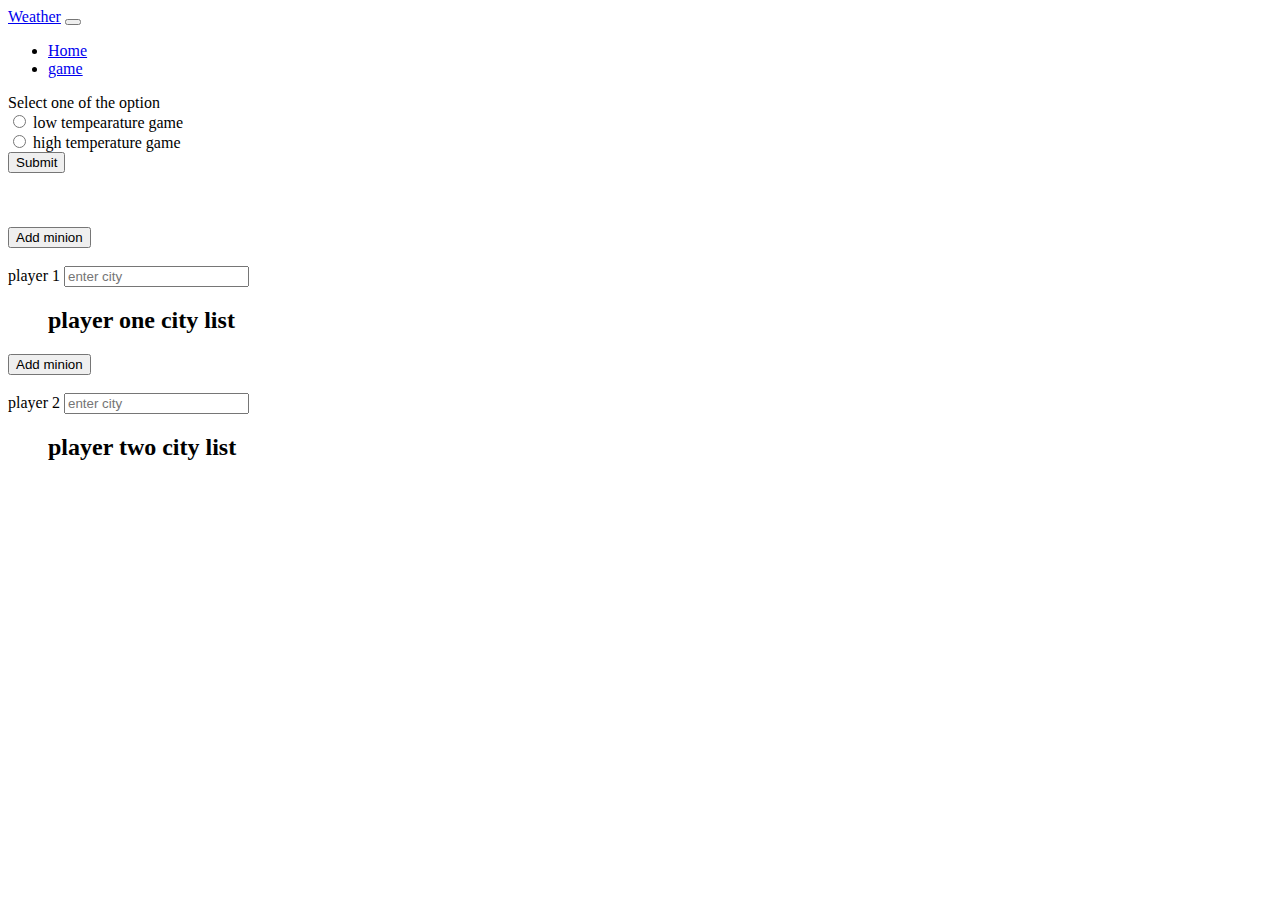
==== weathergame.html @ 41aed79b "Rename wetahergame.html to weathergame.html" ====
<!DOCTYPE html>
<html lang="en">

<head>
    <meta charset="UTF-8">
    <meta http-equiv="X-UA-Compatible" content="IE=edge">
    <meta name="viewport" content="width=device-width, initial-scale=1.0">
    <link rel="stylesheet" href="weathergame.css">
    <link href="https://cdn.jsdelivr.net/npm/bootstrap@5.1.3/dist/css/bootstrap.min.css" rel="stylesheet"
        integrity="sha384-1BmE4kWBq78iYhFldvKuhfTAU6auU8tT94WrHftjDbrCEXSU1oBoqyl2QvZ6jIW3" crossorigin="anonymous">
    <title>game</title>
</head>

<body id="body">
    <nav class="navbar navbar-expand-lg navbar-light bg-success sticky-top">
        <div class="container-fluid">
            <a class="navbar-brand text-warning" href="/myweatherapp.html">Weather</a>
            <button class="navbar-toggler" type="button" data-bs-toggle="collapse" data-bs-target="#navbarNav"
                aria-controls="navbarNav" aria-expanded="false" aria-label="Toggle navigation">
                <span class="navbar-toggler-icon"></span>
            </button>
            <div class="collapse navbar-collapse" id="navbarNav">
                <ul class="navbar-nav">
                    <li class="nav-item">
                        <a class="nav-link active text-warning" aria-current="page" href="/myweatherapp.html">Home</a>
                    </li>
                    <li class="nav-item">
                        <a class="nav-link text-warning" href="/wetahergame.html">game</a>
                    </li>
                </ul>
            </div>
        </div>
    </nav>

    <div class="container">


        <div class="row">
        <div class=" h3 text-success text-center col-sm-3" id="divone">Select one of the option</div>
        
        
    </div>
    </div>

 

    

    <div class="container">
        <div class="row">
            <div class="form-check form-check-inline col-sm">

                <input class="form-check-input" type="radio" id="inlineRadio1" name="temperature"
                    value="low temperature game">
                <label class="form-check-label h6 text-success" for="inlineRadio1">low tempearature game</label>
            </div>
            <div class="form-check form-check-inline col-sm">
                <input class="form-check-input" type="radio" id="inlineRadio2" name="temperature"
                    value="high tempearature game">
                <label class="form-check-label h6 text-success" for="inlineRadio2">high temperature game</label>
            </div>


            <button type="button" class="btn btn-primary bg-success text-white col-sm"
                onclick="displayRadioValue()">Submit</button>
            </button>
        </div>
    </div>
<br>
    <div id="result" class="h3 text-uppercase text-danger "></div>



    <br><br>





   



    <div class="container">
        <div class="row">
            <div class="col-sm-6">
                <div class="d-flex justify-content-center">
                <div id="imagediv1" class="img-fluid"></div>
                <div class="">
                    <button type="button" class="btn btn-success " id="addminone">Add minion</button>
                </div>
            </div>
                <br>
                <div class="input-group mb-3">
                    <span class="input-group-text bg-success text-white" id="addon-wrapping">player 1</span>
                    <input id="city1" type="text" class="form-control" placeholder="enter city" aria-label="Username"
                        aria-describedby="addon-wrapping">
                </div>
                <ul id="list" class="h4 text-uppercase text-success">
                    <h2>player one city list</h2>
                </ul>
                <h2 class="total1"></h2>
            </div>








            <div class="col-sm-6">
                <div class="d-flex justify-content-center">
                <div id="imagediv2"></div>
                <div class="">
                    <button type="button" class="btn btn-success " id="addmintwo">Add minion</button>
                </div>
            </div>
                <br>

                <div class="input-group mb-3">
                    <span class="input-group-text bg-success text-white" id="addon-wrapping">player 2</span>

                    <input id="city2" type="text" class="form-control " placeholder="enter city" aria-label="Username"
                        aria-describedby="addon-wrapping">
                </div>

                <ul id="list2" class="h4 text-uppercase text-success">
                    <h2>player two city list</h2>
                </ul>
                <h2 class="total2"></h2>
            </div>

        </div>
    </div>


<div class="container">

    <div class="d-flex justify-content-center row">

       <div class="col-sm-4 text-uppercase text-center text-danger  display-1" id="winner" ></div>
        <div id="imagediv3" class="col-sm-8 "></div>

    </div>
</div>





















    <script src="weathergame.js"></script>
    <script src="https://cdn.jsdelivr.net/npm/@popperjs/core@2.10.2/dist/umd/popper.min.js"
        integrity="sha384-7+zCNj/IqJ95wo16oMtfsKbZ9ccEh31eOz1HGyDuCQ6wgnyJNSYdrPa03rtR1zdB"
        crossorigin="anonymous"></script>
    <script src="https://cdn.jsdelivr.net/npm/bootstrap@5.1.3/dist/js/bootstrap.min.js"
        integrity="sha384-QJHtvGhmr9XOIpI6YVutG+2QOK9T+ZnN4kzFN1RtK3zEFEIsxhlmWl5/YESvpZ13"
        crossorigin="anonymous"></script>
</body>

</html>
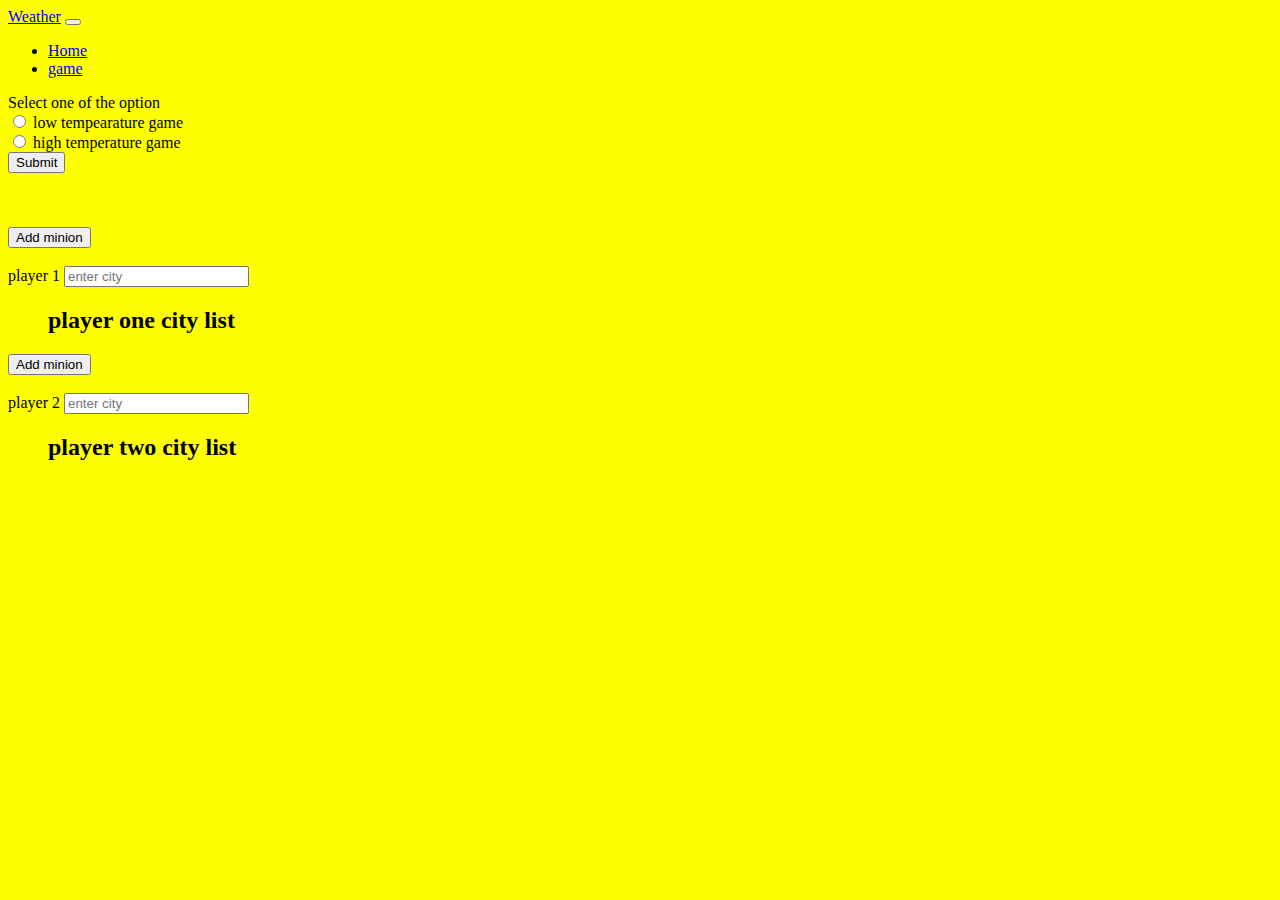
==== commit a3f8be55: "ok" ====
--- a/weathergame.html
+++ b/weathergame.html
@@ -14,7 +14,7 @@
 <body id="body">
     <nav class="navbar navbar-expand-lg navbar-light bg-success sticky-top">
         <div class="container-fluid">
-            <a class="navbar-brand text-warning" href="/myweatherapp.html">Weather</a>
+            <a class="navbar-brand text-warning" href="/index.html">Weather</a>
             <button class="navbar-toggler" type="button" data-bs-toggle="collapse" data-bs-target="#navbarNav"
                 aria-controls="navbarNav" aria-expanded="false" aria-label="Toggle navigation">
                 <span class="navbar-toggler-icon"></span>
@@ -22,7 +22,7 @@
             <div class="collapse navbar-collapse" id="navbarNav">
                 <ul class="navbar-nav">
                     <li class="nav-item">
-                        <a class="nav-link active text-warning" aria-current="page" href="/myweatherapp.html">Home</a>
+                        <a class="nav-link active text-warning" aria-current="page" href="/index.html">Home</a>
                     </li>
                     <li class="nav-item">
                         <a class="nav-link text-warning" href="/wetahergame.html">game</a>
--- a/weathergame.css
+++ b/weathergame.css
@@ -0,0 +1,11 @@
+#body{
+    background-color: yellow;
+}
+#result{
+    text-align: center;
+}
+#winnerimage{
+    width: 150px;
+    height: 150px;
+    
+}
